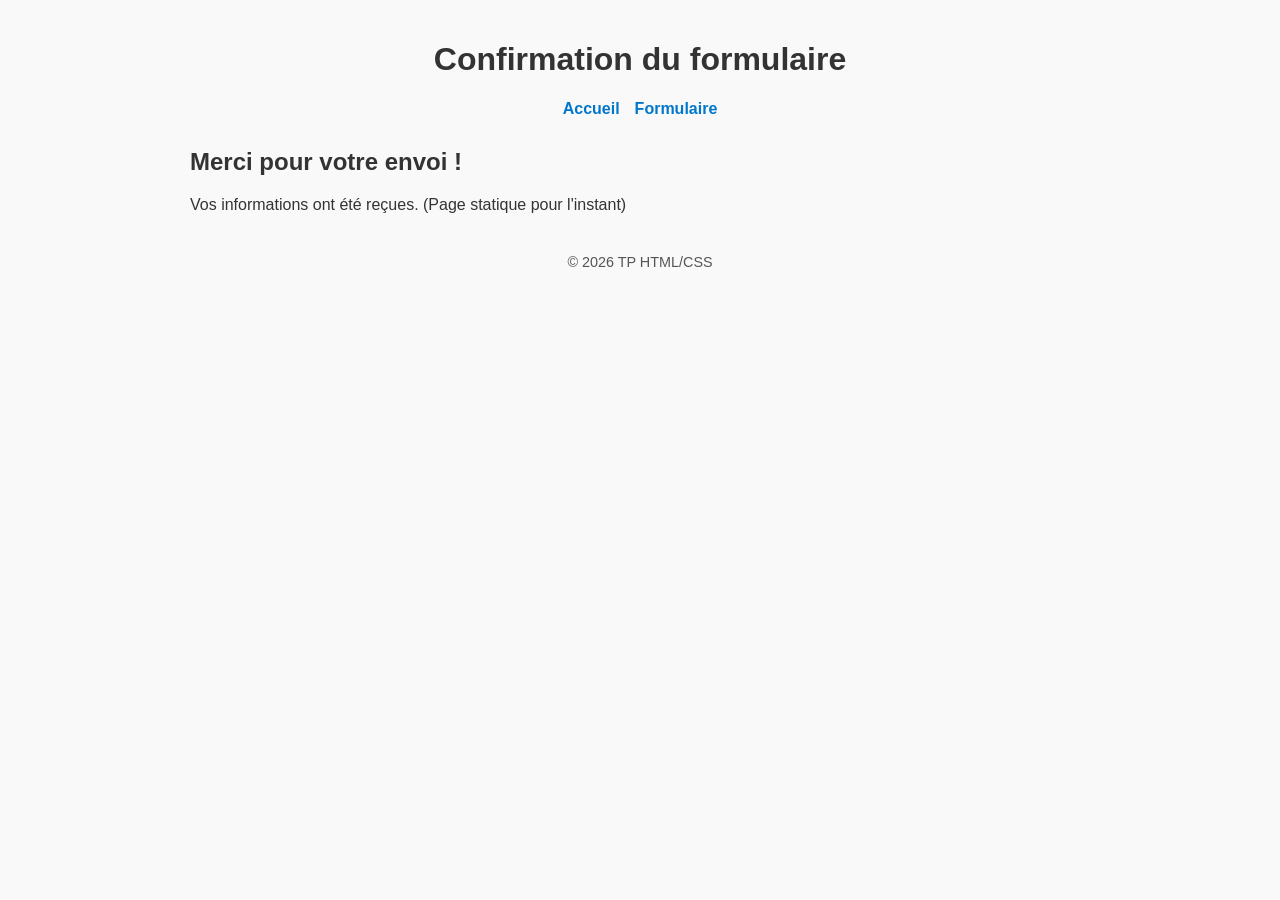
==== pages/confirmation.html @ 8e25393a "TP HTML/CSS : structure HTML initiale" ====
<!DOCTYPE html>
<html lang="fr">
<head>
    <meta charset="UTF-8">
    <title>Confirmation</title>
    <link rel="stylesheet" href="../assets/css/style.css">
</head>
<body>
    <header>
        <h1>Confirmation du formulaire</h1>
        <nav>
            <ul>
                <li><a href="../index.html">Accueil</a></li>
                <li><a href="formulaire.html">Formulaire</a></li>
            </ul>
        </nav>
    </header>

    <main>
        <section>
            <h2>Merci pour votre envoi !</h2>
            <p>Vos informations ont été reçues. (Page statique pour l'instant)</p>
        </section>
    </main>

    <footer>
        <p>© 2026 TP HTML/CSS</p>
    </footer>
</body>
</html>
---- assets/css/style.css ----
/* ====== Global ====== */
body {
    font-family: Arial, sans-serif;
    max-width: 900px;
    margin: 0 auto;
    padding: 20px;
    color: #333;
    background-color: #f9f9f9;
}

/* ====== Header ====== */
header {
    text-align: center;
    margin-bottom: 30px;
}

nav ul {
    list-style: none;
    padding: 0;
    display: flex;
    justify-content: center;
    gap: 15px;
}

nav a {
    text-decoration: none;
    color: #0077cc;
    font-weight: bold;
}

nav a:hover {
    text-decoration: underline;
}

/* ====== Formulaire ====== */
.form-group {
    margin-bottom: 15px;
}

label {
    display: block;
    margin-bottom: 5px;
}

input, select, textarea, button {
    width: 100%;
    padding: 8px;
    box-sizing: border-box;
    font-size: 1em;
}

button {
    background-color: #0077cc;
    color: white;
    border: none;
    cursor: pointer;
    font-size: 1em;
}

button:hover {
    background-color: #005fa3;
}

/* ====== Footer ====== */
footer {
    text-align: center;
    margin-top: 40px;
    font-size: 0.9em;
    color: #555;
}
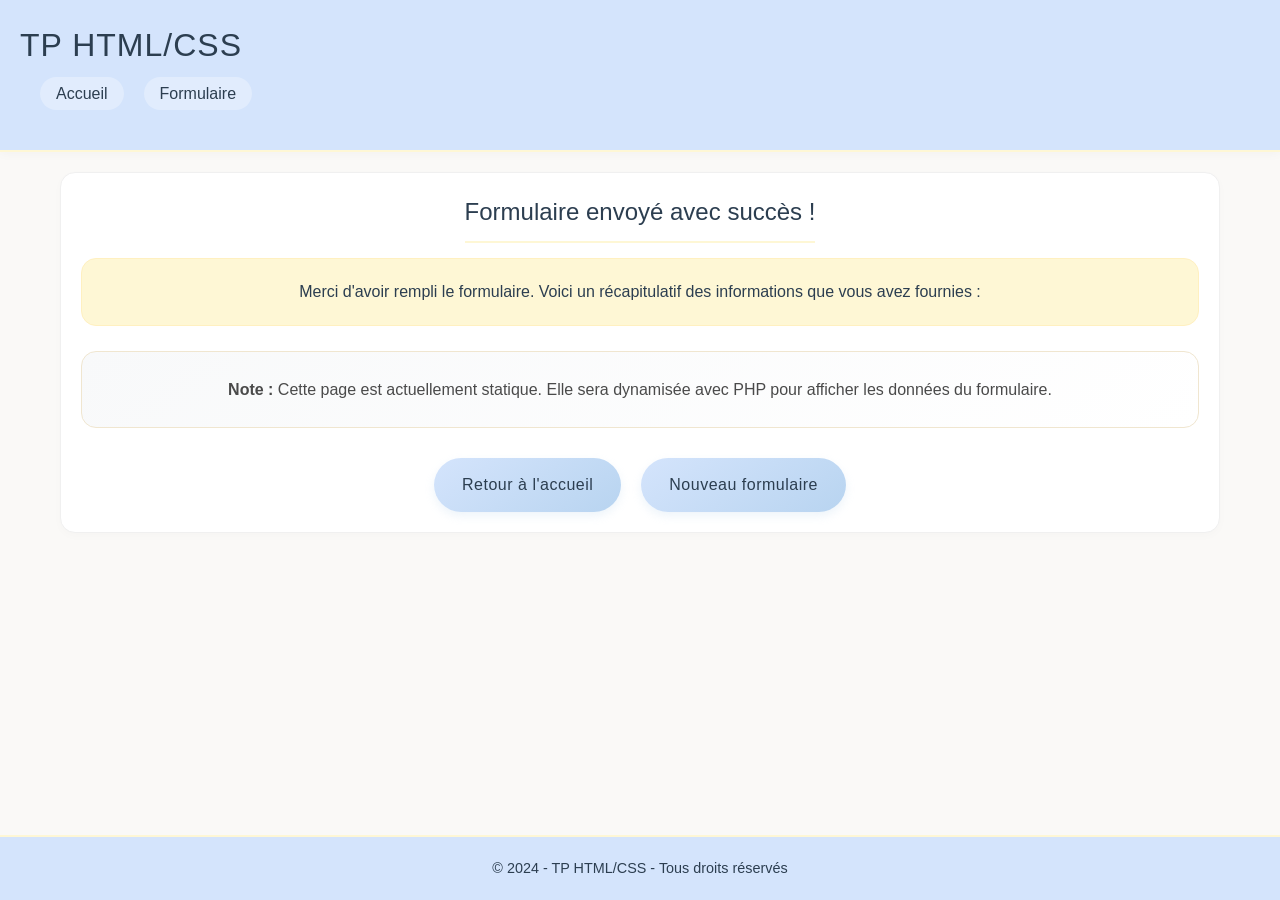
==== commit 069086e4: "TP HTML/CSS : structure initiale" ====
--- a/pages/confirmation.html
+++ b/pages/confirmation.html
@@ -2,12 +2,13 @@
 <html lang="fr">
 <head>
     <meta charset="UTF-8">
-    <title>Confirmation</title>
+    <meta name="viewport" content="width=device-width, initial-scale=1.0">
+    <title>Confirmation - TP HTML/CSS</title>
     <link rel="stylesheet" href="../assets/css/style.css">
 </head>
 <body>
     <header>
-        <h1>Confirmation du formulaire</h1>
+        <h1>TP HTML/CSS</h1>
         <nav>
             <ul>
                 <li><a href="../index.html">Accueil</a></li>
@@ -17,14 +18,25 @@
     </header>
 
     <main>
-        <section>
-            <h2>Merci pour votre envoi !</h2>
-            <p>Vos informations ont été reçues. (Page statique pour l'instant)</p>
+        <section class="confirmation">
+            <h2>Formulaire envoyé avec succès !</h2>
+            <div class="message-succes">
+                <p>Merci d'avoir rempli le formulaire. Voici un récapitulatif des informations que vous avez fournies :</p>
+            </div>
+            
+            <div class="recap">
+                <p><strong>Note :</strong> Cette page est actuellement statique. Elle sera dynamisée avec PHP pour afficher les données du formulaire.</p>
+            </div>
+
+            <div class="actions">
+                <a href="../index.html" class="btn">Retour à l'accueil</a>
+                <a href="formulaire.html" class="btn">Nouveau formulaire</a>
+            </div>
         </section>
     </main>
 
     <footer>
-        <p>© 2026 TP HTML/CSS</p>
+        <p>&copy; 2024 - TP HTML/CSS - Tous droits réservés</p>
     </footer>
 </body>
 </html>
--- a/assets/css/style.css
+++ b/assets/css/style.css
@@ -1,70 +1,322 @@
-/* ====== Global ====== */
+/* ===== VARIABLES ET RESET ===== */
+:root {
+    --primary-color: #2c3e50;           /* Bleu foncé pour les textes */
+    --secondary-color: #a7c7e7;          /* Baby blue / Bleu pastel */
+    --accent-color: #fff9e6;              /* Baby yellow / Jaune pastel */
+    --light-bg: #f8f9fa;                   /* Fond très clair */
+    --text-color: #4a4a4a;                  /* Gris doux pour le texte */
+    --border-color: #dde0e5;                /* Bordure discrète */
+    --max-width: 1200px;
+    --spacing: 20px;
+    --baby-yellow: #fef7d5;                  /* Jaune baby / pastel */
+    --baby-blue: #d4e4fc;                     /* Bleu baby / pastel */
+}
+
+* {
+    margin: 0;
+    padding: 0;
+    box-sizing: border-box;
+}
+
 body {
-    font-family: Arial, sans-serif;
-    max-width: 900px;
-    margin: 0 auto;
-    padding: 20px;
-    color: #333;
-    background-color: #f9f9f9;
-}
-
-/* ====== Header ====== */
+    font-family: 'Segoe UI', Arial, sans-serif;
+    line-height: 1.6;
+    color: var(--text-color);
+    background-color: #faf9f7;
+    min-height: 100vh;
+    display: flex;
+    flex-direction: column;
+}
+
+/* ===== HEADER ET NAVIGATION ===== */
 header {
-    text-align: center;
-    margin-bottom: 30px;
+    background-color: var(--baby-blue);
+    color: var(--primary-color);
+    padding: var(--spacing);
+    box-shadow: 0 2px 10px rgba(0,0,0,0.03);
+    border-bottom: 2px solid var(--baby-yellow);
+}
+
+header h1 {
+    margin-bottom: 10px;
+    font-size: 2em;
+    color: #2c3e50;
+    font-weight: 400;
+    letter-spacing: 1px;
 }
 
 nav ul {
     list-style: none;
-    padding: 0;
-    display: flex;
+    display: flex;
+    gap: 20px;
+}
+
+nav a {
+    color: var(--primary-color);
+    text-decoration: none;
+    padding: 8px 16px;
+    border-radius: 25px;
+    transition: all 0.3s ease;
+    background-color: rgba(255, 255, 255, 0.3);
+    font-weight: 500;
+}
+
+nav a:hover {
+    background-color: var(--baby-yellow);
+    transform: translateY(-2px);
+}
+
+nav a.active {
+    background-color: var(--baby-yellow);
+    font-weight: 600;
+    box-shadow: 0 2px 5px rgba(0,0,0,0.05);
+}
+
+/* ===== MAIN CONTENT ===== */
+main {
+    max-width: var(--max-width);
+    margin: 0 auto;
+    padding: var(--spacing);
+    flex: 1;
+    width: 100%;
+}
+
+h1, h2, h3 {
+    margin-bottom: 15px;
+    color: var(--primary-color);
+    font-weight: 400;
+}
+
+h2 {
+    border-bottom: 2px solid var(--baby-yellow);
+    padding-bottom: 10px;
+    display: inline-block;
+}
+
+/* ===== SECTIONS ET ARTICLES ===== */
+section, article {
+    margin-bottom: 30px;
+    padding: var(--spacing);
+    background-color: white;
+    border-radius: 15px;
+    box-shadow: 0 3px 10px rgba(0,0,0,0.02);
+    border: 1px solid #f0f0f0;
+}
+
+/* ===== LISTES ===== */
+ul, ol {
+    margin-left: 20px;
+    margin-bottom: 15px;
+}
+
+li {
+    margin-bottom: 8px;
+    color: #5a5a5a;
+}
+
+/* ===== FORMULAIRE ===== */
+.form-container {
+    background-color: white;
+    padding: 30px;
+    border-radius: 20px;
+    box-shadow: 0 5px 20px rgba(0,0,0,0.02);
+    border: 1px solid #f5f5f5;
+}
+
+.form-group {
+    margin-bottom: 25px;
+}
+
+.form-group label,
+.label-like {
+    display: block;
+    margin-bottom: 8px;
+    color: var(--primary-color);
+    font-weight: 500;
+    font-size: 0.95em;
+    letter-spacing: 0.3px;
+}
+
+/* Champs de formulaire - Style plus calme */
+input[type="text"],
+input[type="email"],
+input[type="number"],
+select,
+textarea {
+    width: 100%;
+    padding: 12px 15px;
+    border: 1px solid var(--border-color);
+    border-radius: 12px;
+    font-size: 15px;
+    font-family: inherit;
+    background-color: var(--light-bg);
+    transition: all 0.3s ease;
+    color: var(--text-color);
+}
+
+input[type="text"]:hover,
+input[type="email"]:hover,
+input[type="number"]:hover,
+select:hover,
+textarea:hover {
+    background-color: #ffffff;
+    border-color: var(--baby-blue);
+}
+
+input[type="text"]:focus,
+input[type="email"]:focus,
+input[type="number"]:focus,
+select:focus,
+textarea:focus {
+    outline: none;
+    border-color: var(--baby-blue);
+    background-color: #ffffff;
+    box-shadow: 0 0 0 4px rgba(167, 199, 231, 0.1);
+}
+
+/* Radio buttons - Style plus doux */
+.radio-group {
+    margin-top: 8px;
+    background-color: var(--light-bg);
+    padding: 15px;
+    border-radius: 12px;
+}
+
+.radio-group div {
+    margin-bottom: 12px;
+    display: flex;
+    align-items: center;
+}
+
+.radio-group input[type="radio"] {
+    margin-right: 12px;
+    width: 18px;
+    height: 18px;
+    accent-color: var(--baby-blue);
+    cursor: pointer;
+}
+
+.radio-group label {
+    display: inline;
+    font-weight: normal;
+    margin-bottom: 0;
+    cursor: pointer;
+}
+
+/* Checkbox - Style plus doux */
+.form-group.checkbox {
+    display: flex;
+    align-items: center;
+    gap: 12px;
+    background-color: var(--baby-yellow);
+    padding: 15px 20px;
+    border-radius: 12px;
+    margin-top: 20px;
+}
+
+.form-group.checkbox input[type="checkbox"] {
+    width: 20px;
+    height: 20px;
+    accent-color: var(--baby-blue);
+    cursor: pointer;
+}
+
+.form-group.checkbox label {
+    margin-bottom: 0;
+    font-weight: normal;
+    cursor: pointer;
+}
+
+/* Bouton - Style pastel */
+.btn {
+    background: linear-gradient(145deg, var(--baby-blue), #b8d4f0);
+    color: var(--primary-color);
+    padding: 14px 28px;
+    border: none;
+    border-radius: 30px;
+    font-size: 16px;
+    font-weight: 500;
+    cursor: pointer;
+    text-decoration: none;
+    display: inline-block;
+    transition: all 0.3s ease;
+    box-shadow: 0 4px 10px rgba(167, 199, 231, 0.2);
+    letter-spacing: 0.5px;
+}
+
+.btn:hover {
+    background: linear-gradient(145deg, var(--baby-yellow), #fef0c0);
+    transform: translateY(-2px);
+    box-shadow: 0 6px 15px rgba(254, 247, 213, 0.3);
+}
+
+/* ===== PAGE CONFIRMATION ===== */
+.confirmation {
+    text-align: center;
+}
+
+.message-succes {
+    background-color: var(--baby-yellow);
+    border: 1px solid #fff0c0;
+    color: var(--primary-color);
+    padding: 20px;
+    border-radius: 15px;
+    margin-bottom: 25px;
+}
+
+.recap {
+    background: linear-gradient(145deg, var(--light-bg), #ffffff);
+    padding: 25px;
+    border-radius: 15px;
+    margin-bottom: 30px;
+    border: 1px solid #f0e6d0;
+}
+
+.actions {
+    display: flex;
+    gap: 20px;
     justify-content: center;
-    gap: 15px;
-}
-
-nav a {
-    text-decoration: none;
-    color: #0077cc;
-    font-weight: bold;
-}
-
-nav a:hover {
-    text-decoration: underline;
-}
-
-/* ====== Formulaire ====== */
-.form-group {
-    margin-bottom: 15px;
-}
-
-label {
-    display: block;
-    margin-bottom: 5px;
-}
-
-input, select, textarea, button {
-    width: 100%;
-    padding: 8px;
-    box-sizing: border-box;
-    font-size: 1em;
-}
-
-button {
-    background-color: #0077cc;
-    color: white;
-    border: none;
-    cursor: pointer;
-    font-size: 1em;
-}
-
-button:hover {
-    background-color: #005fa3;
-}
-
-/* ====== Footer ====== */
+    flex-wrap: wrap;
+}
+
+/* ===== FOOTER ===== */
 footer {
+    background-color: var(--baby-blue);
+    color: var(--primary-color);
     text-align: center;
-    margin-top: 40px;
+    padding: 20px;
+    margin-top: auto;
     font-size: 0.9em;
-    color: #555;
-}
+    border-top: 2px solid var(--baby-yellow);
+}
+
+/* ===== UTILITAIRES ===== */
+.text-center {
+    text-align: center;
+}
+
+.mt-20 {
+    margin-top: 20px;
+}
+
+/* Style pour le select */
+select {
+    appearance: none;
+    background-image: url("data:image/svg+xml;charset=UTF-8,%3csvg xmlns='http://www.w3.org/2000/svg' viewBox='0 0 24 24' fill='none' stroke='%232c3e50' stroke-width='2' stroke-linecap='round' stroke-linejoin='round'%3e%3cpolyline points='6 9 12 15 18 9'%3e%3c/polyline%3e%3c/svg%3e");
+    background-repeat: no-repeat;
+    background-position: right 15px center;
+    background-size: 15px;
+    cursor: pointer;
+}
+
+/* Style pour le textarea */
+textarea {
+    resize: vertical;
+    min-height: 100px;
+}
+
+/* Message d'erreur/obligatoire */
+.required-star {
+    color: #e6b800;
+    margin-left: 3px;
+}
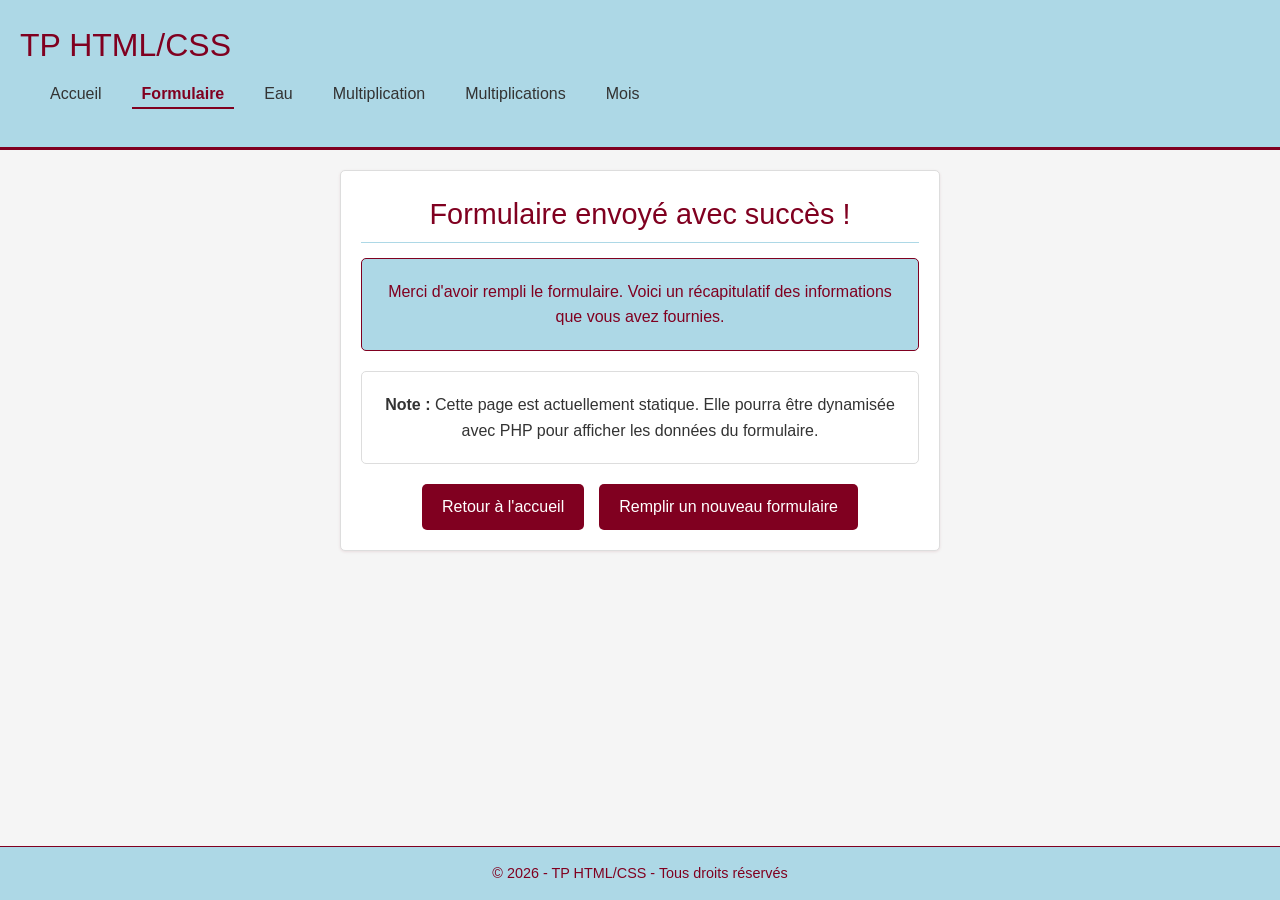
==== commit 1766097c: "update all pages and fix project structure" ====
--- a/pages/confirmation.html
+++ b/pages/confirmation.html
@@ -6,37 +6,57 @@
     <title>Confirmation - TP HTML/CSS</title>
     <link rel="stylesheet" href="../assets/css/style.css">
 </head>
+
 <body>
-    <header>
-        <h1>TP HTML/CSS</h1>
-        <nav>
-            <ul>
-                <li><a href="../index.html">Accueil</a></li>
-                <li><a href="formulaire.html">Formulaire</a></li>
-            </ul>
-        </nav>
-    </header>
 
-    <main>
-        <section class="confirmation">
-            <h2>Formulaire envoyé avec succès !</h2>
-            <div class="message-succes">
-                <p>Merci d'avoir rempli le formulaire. Voici un récapitulatif des informations que vous avez fournies :</p>
-            </div>
-            
-            <div class="recap">
-                <p><strong>Note :</strong> Cette page est actuellement statique. Elle sera dynamisée avec PHP pour afficher les données du formulaire.</p>
-            </div>
+<header>
+    <h1>TP HTML/CSS</h1>
 
-            <div class="actions">
-                <a href="../index.html" class="btn">Retour à l'accueil</a>
-                <a href="formulaire.html" class="btn">Nouveau formulaire</a>
-            </div>
-        </section>
-    </main>
+    <nav>
+        <ul>
+            <li><a href="../index.html">Accueil</a></li>
+            <li><a href="formulaire.html" class="active">Formulaire</a></li>
+            <li><a href="../eau.php">Eau</a></li>
+            <li><a href="../multiplication.php">Multiplication</a></li>
+            <li><a href="../multiplications.php">Multiplications</a></li>
+            <li><a href="../mois.php">Mois</a></li>
+        </ul>
+    </nav>
 
-    <footer>
-        <p>&copy; 2024 - TP HTML/CSS - Tous droits réservés</p>
-    </footer>
+</header>
+
+<main>
+
+<section class="confirmation">
+
+    <h2>Formulaire envoyé avec succès !</h2>
+
+    <div class="message-succes">
+        <p>
+            Merci d'avoir rempli le formulaire.  
+            Voici un récapitulatif des informations que vous avez fournies.
+        </p>
+    </div>
+
+    <div class="recap">
+        <p>
+            <strong>Note :</strong> Cette page est actuellement statique.  
+            Elle pourra être dynamisée avec PHP pour afficher les données du formulaire.
+        </p>
+    </div>
+
+    <div class="actions">
+        <a href="../index.html" class="btn">Retour à l'accueil</a>
+        <a href="formulaire.html" class="btn">Remplir un nouveau formulaire</a>
+    </div>
+
+</section>
+
+</main>
+
+<footer>
+    <p>&copy; 2026 - TP HTML/CSS - Tous droits réservés</p>
+</footer>
+
 </body>
-</html>
+</html>
--- a/assets/css/style.css
+++ b/assets/css/style.css
@@ -1,15 +1,14 @@
 /* ===== VARIABLES ET RESET ===== */
 :root {
-    --primary-color: #2c3e50;           /* Bleu foncé pour les textes */
-    --secondary-color: #a7c7e7;          /* Baby blue / Bleu pastel */
-    --accent-color: #fff9e6;              /* Baby yellow / Jaune pastel */
-    --light-bg: #f8f9fa;                   /* Fond très clair */
-    --text-color: #4a4a4a;                  /* Gris doux pour le texte */
-    --border-color: #dde0e5;                /* Bordure discrète */
+    --baby-blue: #add8e6;        /* Baby blue classique */
+    --burgundy: #800020;          /* Bordeaux foncé */
+    --light-bg: #f5f5f5;          /* Fond gris très clair */
+    --white: #ffffff;              /* Blanc */
+    --text: #333333;               /* Gris foncé */
+    --border: #dddddd;             /* Gris bordure */
     --max-width: 1200px;
     --spacing: 20px;
-    --baby-yellow: #fef7d5;                  /* Jaune baby / pastel */
-    --baby-blue: #d4e4fc;                     /* Bleu baby / pastel */
+    --radius: 5px;                 /* Bordures légèrement arrondies */
 }
 
 * {
@@ -19,10 +18,10 @@
 }
 
 body {
-    font-family: 'Segoe UI', Arial, sans-serif;
+    font-family: Arial, Helvetica, sans-serif;
     line-height: 1.6;
-    color: var(--text-color);
-    background-color: #faf9f7;
+    color: var(--text);
+    background-color: var(--light-bg);
     min-height: 100vh;
     display: flex;
     flex-direction: column;
@@ -31,18 +30,15 @@
 /* ===== HEADER ET NAVIGATION ===== */
 header {
     background-color: var(--baby-blue);
-    color: var(--primary-color);
     padding: var(--spacing);
-    box-shadow: 0 2px 10px rgba(0,0,0,0.03);
-    border-bottom: 2px solid var(--baby-yellow);
+    border-bottom: 3px solid var(--burgundy);
 }
 
 header h1 {
+    font-size: 2rem;
+    color: var(--burgundy);
     margin-bottom: 10px;
-    font-size: 2em;
-    color: #2c3e50;
-    font-weight: 400;
-    letter-spacing: 1px;
+    font-weight: normal;
 }
 
 nav ul {
@@ -52,55 +48,53 @@
 }
 
 nav a {
-    color: var(--primary-color);
+    color: var(--text);
     text-decoration: none;
-    padding: 8px 16px;
-    border-radius: 25px;
-    transition: all 0.3s ease;
-    background-color: rgba(255, 255, 255, 0.3);
-    font-weight: 500;
+    padding: 5px 10px;
+    transition: all 0.3s;
 }
 
 nav a:hover {
-    background-color: var(--baby-yellow);
-    transform: translateY(-2px);
+    color: var(--burgundy);
+    background-color: var(--white);
+    border-radius: var(--radius);
 }
 
 nav a.active {
-    background-color: var(--baby-yellow);
-    font-weight: 600;
-    box-shadow: 0 2px 5px rgba(0,0,0,0.05);
+    color: var(--burgundy);
+    font-weight: bold;
+    border-bottom: 2px solid var(--burgundy);
 }
 
 /* ===== MAIN CONTENT ===== */
 main {
     max-width: var(--max-width);
-    margin: 0 auto;
-    padding: var(--spacing);
+    margin: 20px auto;
+    padding: 0 var(--spacing);
     flex: 1;
     width: 100%;
 }
 
 h1, h2, h3 {
+    color: var(--burgundy);
     margin-bottom: 15px;
-    color: var(--primary-color);
-    font-weight: 400;
+    font-weight: normal;
 }
 
 h2 {
-    border-bottom: 2px solid var(--baby-yellow);
-    padding-bottom: 10px;
-    display: inline-block;
+    font-size: 1.8rem;
+    border-bottom: 1px solid var(--baby-blue);
+    padding-bottom: 5px;
 }
 
 /* ===== SECTIONS ET ARTICLES ===== */
 section, article {
-    margin-bottom: 30px;
+    background: var(--white);
     padding: var(--spacing);
-    background-color: white;
-    border-radius: 15px;
-    box-shadow: 0 3px 10px rgba(0,0,0,0.02);
-    border: 1px solid #f0f0f0;
+    border-radius: var(--radius);
+    box-shadow: 0 1px 3px rgba(128, 0, 32, 0.1);
+    margin-bottom: 20px;
+    border: 1px solid var(--border);
 }
 
 /* ===== LISTES ===== */
@@ -110,57 +104,42 @@
 }
 
 li {
-    margin-bottom: 8px;
-    color: #5a5a5a;
+    margin-bottom: 5px;
 }
 
 /* ===== FORMULAIRE ===== */
 .form-container {
-    background-color: white;
-    padding: 30px;
-    border-radius: 20px;
-    box-shadow: 0 5px 20px rgba(0,0,0,0.02);
-    border: 1px solid #f5f5f5;
+    background: var(--white);
+    padding: 20px;
+    border-radius: var(--radius);
+    border: 1px solid var(--border);
 }
 
 .form-group {
-    margin-bottom: 25px;
+    margin-bottom: 20px;
 }
 
 .form-group label,
 .label-like {
     display: block;
-    margin-bottom: 8px;
-    color: var(--primary-color);
-    font-weight: 500;
-    font-size: 0.95em;
-    letter-spacing: 0.3px;
-}
-
-/* Champs de formulaire - Style plus calme */
+    margin-bottom: 5px;
+    color: var(--burgundy);
+    font-weight: bold;
+}
+
+/* Champs de formulaire */
 input[type="text"],
 input[type="email"],
 input[type="number"],
 select,
 textarea {
     width: 100%;
-    padding: 12px 15px;
-    border: 1px solid var(--border-color);
-    border-radius: 12px;
-    font-size: 15px;
+    padding: 8px;
+    border: 1px solid var(--border);
+    border-radius: var(--radius);
+    font-size: 1rem;
     font-family: inherit;
-    background-color: var(--light-bg);
-    transition: all 0.3s ease;
-    color: var(--text-color);
-}
-
-input[type="text"]:hover,
-input[type="email"]:hover,
-input[type="number"]:hover,
-select:hover,
-textarea:hover {
-    background-color: #ffffff;
-    border-color: var(--baby-blue);
+    transition: border-color 0.3s;
 }
 
 input[type="text"]:focus,
@@ -169,125 +148,108 @@
 select:focus,
 textarea:focus {
     outline: none;
-    border-color: var(--baby-blue);
-    background-color: #ffffff;
-    box-shadow: 0 0 0 4px rgba(167, 199, 231, 0.1);
-}
-
-/* Radio buttons - Style plus doux */
+    border-color: var(--burgundy);
+}
+
+/* Radio buttons */
 .radio-group {
-    margin-top: 8px;
-    background-color: var(--light-bg);
-    padding: 15px;
-    border-radius: 12px;
+    margin-top: 5px;
 }
 
 .radio-group div {
-    margin-bottom: 12px;
+    margin-bottom: 8px;
     display: flex;
     align-items: center;
 }
 
 .radio-group input[type="radio"] {
-    margin-right: 12px;
-    width: 18px;
-    height: 18px;
-    accent-color: var(--baby-blue);
-    cursor: pointer;
+    margin-right: 8px;
+    accent-color: var(--burgundy);
 }
 
 .radio-group label {
     display: inline;
     font-weight: normal;
-    margin-bottom: 0;
-    cursor: pointer;
-}
-
-/* Checkbox - Style plus doux */
+    color: var(--text);
+}
+
+/* Checkbox */
 .form-group.checkbox {
     display: flex;
     align-items: center;
-    gap: 12px;
-    background-color: var(--baby-yellow);
-    padding: 15px 20px;
-    border-radius: 12px;
-    margin-top: 20px;
+    gap: 8px;
+    background: var(--baby-blue);
+    padding: 10px;
+    border-radius: var(--radius);
 }
 
 .form-group.checkbox input[type="checkbox"] {
-    width: 20px;
-    height: 20px;
-    accent-color: var(--baby-blue);
-    cursor: pointer;
+    accent-color: var(--burgundy);
 }
 
 .form-group.checkbox label {
     margin-bottom: 0;
     font-weight: normal;
-    cursor: pointer;
-}
-
-/* Bouton - Style pastel */
+    color: var(--text);
+}
+
+/* Bouton */
 .btn {
-    background: linear-gradient(145deg, var(--baby-blue), #b8d4f0);
-    color: var(--primary-color);
-    padding: 14px 28px;
+    background-color: var(--burgundy);
+    color: white;
+    padding: 10px 20px;
     border: none;
-    border-radius: 30px;
-    font-size: 16px;
-    font-weight: 500;
+    border-radius: var(--radius);
+    font-size: 1rem;
     cursor: pointer;
     text-decoration: none;
     display: inline-block;
-    transition: all 0.3s ease;
-    box-shadow: 0 4px 10px rgba(167, 199, 231, 0.2);
-    letter-spacing: 0.5px;
+    transition: background-color 0.3s;
 }
 
 .btn:hover {
-    background: linear-gradient(145deg, var(--baby-yellow), #fef0c0);
-    transform: translateY(-2px);
-    box-shadow: 0 6px 15px rgba(254, 247, 213, 0.3);
+    background-color: #600018;  /* Burgundy plus foncé */
 }
 
 /* ===== PAGE CONFIRMATION ===== */
 .confirmation {
     text-align: center;
+    max-width: 600px;
+    margin: 0 auto;
 }
 
 .message-succes {
-    background-color: var(--baby-yellow);
-    border: 1px solid #fff0c0;
-    color: var(--primary-color);
+    background-color: var(--baby-blue);
+    color: var(--burgundy);
     padding: 20px;
-    border-radius: 15px;
-    margin-bottom: 25px;
+    border-radius: var(--radius);
+    margin-bottom: 20px;
+    border: 1px solid var(--burgundy);
 }
 
 .recap {
-    background: linear-gradient(145deg, var(--light-bg), #ffffff);
-    padding: 25px;
-    border-radius: 15px;
-    margin-bottom: 30px;
-    border: 1px solid #f0e6d0;
+    background: var(--white);
+    padding: 20px;
+    border-radius: var(--radius);
+    margin-bottom: 20px;
+    border: 1px solid var(--border);
 }
 
 .actions {
     display: flex;
-    gap: 20px;
+    gap: 15px;
     justify-content: center;
-    flex-wrap: wrap;
 }
 
 /* ===== FOOTER ===== */
 footer {
     background-color: var(--baby-blue);
-    color: var(--primary-color);
+    color: var(--burgundy);
     text-align: center;
-    padding: 20px;
+    padding: 15px;
     margin-top: auto;
-    font-size: 0.9em;
-    border-top: 2px solid var(--baby-yellow);
+    font-size: 0.9rem;
+    border-top: 1px solid var(--burgundy);
 }
 
 /* ===== UTILITAIRES ===== */
@@ -299,24 +261,18 @@
     margin-top: 20px;
 }
 
-/* Style pour le select */
+/* Style select */
 select {
+    background-image: url("data:image/svg+xml;charset=UTF-8,%3csvg xmlns='http://www.w3.org/2000/svg' viewBox='0 0 24 24' fill='%23800020'%3e%3cpolygon points='12 17 6 11 18 11'/%3e%3c/svg%3e");
+    background-repeat: no-repeat;
+    background-position: right 8px center;
+    background-size: 12px;
     appearance: none;
-    background-image: url("data:image/svg+xml;charset=UTF-8,%3csvg xmlns='http://www.w3.org/2000/svg' viewBox='0 0 24 24' fill='none' stroke='%232c3e50' stroke-width='2' stroke-linecap='round' stroke-linejoin='round'%3e%3cpolyline points='6 9 12 15 18 9'%3e%3c/polyline%3e%3c/svg%3e");
-    background-repeat: no-repeat;
-    background-position: right 15px center;
-    background-size: 15px;
-    cursor: pointer;
-}
-
-/* Style pour le textarea */
-textarea {
-    resize: vertical;
-    min-height: 100px;
-}
-
-/* Message d'erreur/obligatoire */
+}
+
+/* Required star */
 .required-star {
-    color: #e6b800;
-    margin-left: 3px;
+    color: var(--burgundy);
+    margin-left: 
+    3px;
 }
